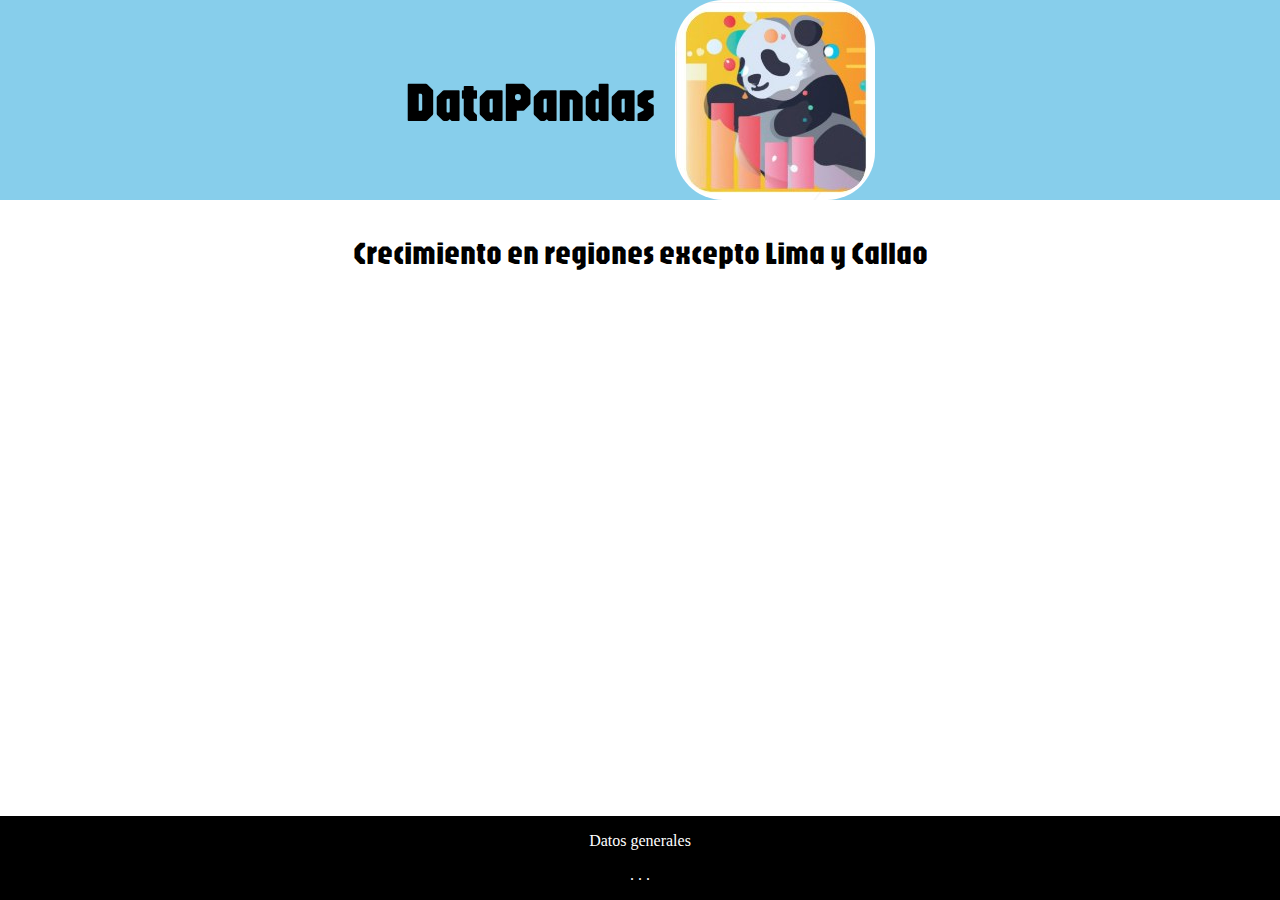
==== Problema2/index.html @ ace360f8 "Archivo html y css terminado" ====
<!DOCTYPE html>
<html lang="en">
<head>
    <meta charset="UTF-8">
    <meta name="viewport" content="width=device-width, initial-scale=1.0">
    <title>Problema 1</title>
    <link rel="stylesheet" href="styles.css">
</head>
<body>
    <header>
        <div class="title">
            <p>DataPandas</p>
            <img src="../img/logo.jpeg" alt="">    
        </div>
    </header>
    <div class="info">
        <p>Crecimiento en regiones excepto Lima y Callao</p>
    </div>
    <div class="graph-container">
        <div class="gr">
            <div id="grafico1">
    
            </div>      
        </div>
    
    </div>


    <div class="res">
        <p>Datos generales</p>
        <p id = "info-comp">
            .
            .
            .
        </p>
    </div>
</body>
</html>
---- Problema2/styles.css ----
@import url('https://fonts.googleapis.com/css2?family=Jaro:opsz@6..72&display=swap');

body{
    padding: 0;
    margin: 0;
    box-sizing: border-box;
}

header {
    background-color: skyblue;
    display: flex;
    justify-content: center;
    align-items: center;
    text-align: center;
    font-family: "Jaro", sans-serif;
    font-optical-sizing: auto;
    font-weight: 400;
    font-style: normal;
    font-size: 3.5rem;
}
header img{
    border-radius: 3rem;
}

.title {
    display: flex;
    align-items: center; 
}

.title p {
    margin-right: 20px; 
}


.info{
    font-family: "Jaro", sans-serif;
    font-optical-sizing: auto;
    font-weight: 400;
    font-style: normal;
    font-size: 2rem;
    justify-content: center;
    text-align: center;
}

.graph-container{
    display: grid;
    grid-template-columns: auto auto;   
}
.gr{
    margin: auto;
    justify-items: center; 
    align-items: center; 
}

.select-option {
    padding-top: 15rem;
}

select {
    font-size: 2rem;
    border-radius: 1.5rem;
    padding: 1rem;
    border: 2px solid #ccc; 
    background-color: #fff; 
    transition: border-color 0.3s, background-color 0.3s; 
}

select:hover {
    border-color: #999; 
    background-color: #f9f9f9;
}

.res{
    background-color: black;
    color: white;
    text-align: center;
    width: 100%;
    position: fixed;
    bottom: 0; 
}
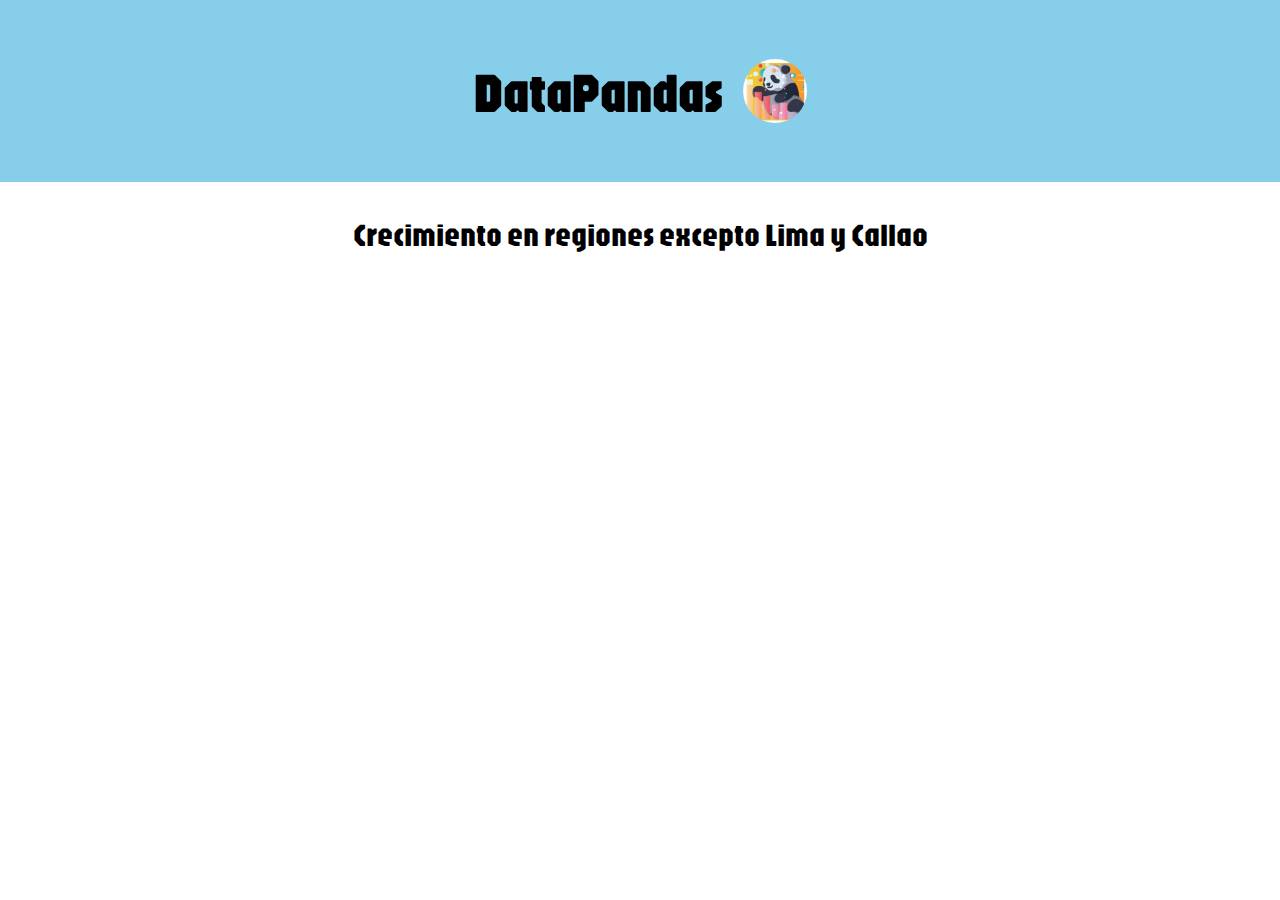
==== commit 0b1874c0: "Agregando formato para mostrar las 23 graficas" ====
--- a/Problema2/index.html
+++ b/Problema2/index.html
@@ -17,22 +17,11 @@
         <p>Crecimiento en regiones excepto Lima y Callao</p>
     </div>
     <div class="graph-container">
-        <div class="gr">
-            <div id="grafico1">
-    
-            </div>      
-        </div>
+
     
     </div>
 
 
-    <div class="res">
-        <p>Datos generales</p>
-        <p id = "info-comp">
-            .
-            .
-            .
-        </p>
-    </div>
+
 </body>
 </html>--- a/Problema2/styles.css
+++ b/Problema2/styles.css
@@ -20,6 +20,7 @@
 }
 header img{
     border-radius: 3rem;
+    width: 4rem;
 }
 
 .title {
